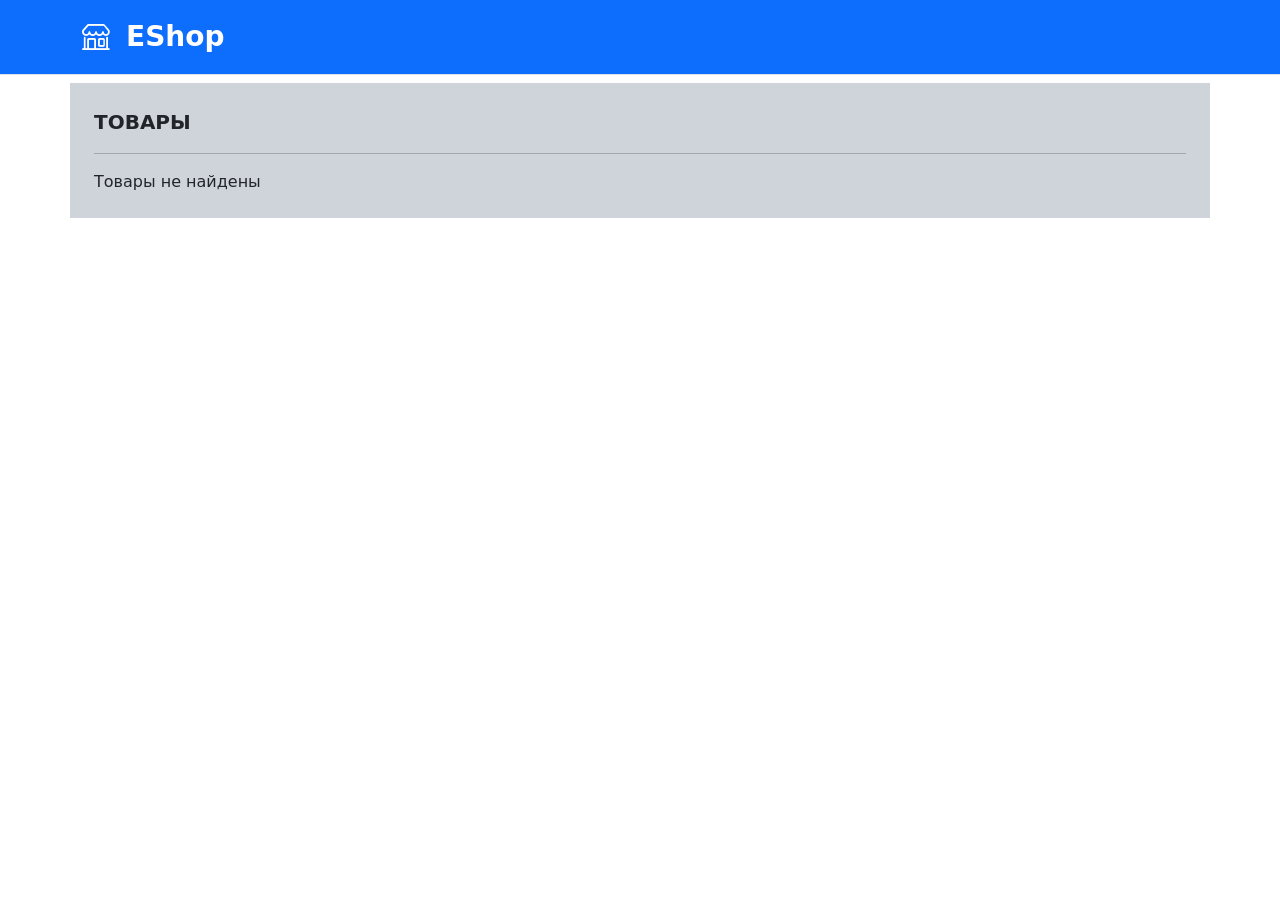
==== eshop.WebApi/wwwroot/index.html @ 312f6abe "добавляем фронт" ====
<!DOCTYPE html>
<html lang="ru">
<head>
    <meta charset="UTF-8">
    <title>EShop</title>
    <link href="https://cdn.jsdelivr.net/npm/bootstrap@5.3.3/dist/css/bootstrap.min.css" rel="stylesheet"
          integrity="sha384-QWTKZyjpPEjISv5WaRU9OFeRpok6YctnYmDr5pNlyT2bRjXh0JMhjY6hW+ALEwIH" crossorigin="anonymous">
    <link rel="stylesheet" href="https://cdn.jsdelivr.net/npm/bootstrap-icons@1.11.3/font/bootstrap-icons.min.css">
    <link rel="stylesheet" href="main.css">
</head>
<body>
<script src="app.js" type="module"></script>
<header class="py-3 mb-2 border-bottom bg-primary text-lg-start text-white fs-3 fw-bold">
    <div class="container">
        <div class="d-flex flex-wrap gap-3 align-items-center justify-content-center justify-content-lg-start">
            <div><i class="bi-shop"></i></div>
            <div>EShop</div>
        </div>
    </div>
</header>
<div class="bg-body">
    <div class="container bg-dark-subtle p-4">
        <div class="bg-dark-subtle fs-5 fw-bold text-uppercase">Товары</div>
        <hr/>
        <div id="products-list" class="d-flex gap-2"></div>
    </div>
</div>
</body>
</html>
---- eshop.WebApi/wwwroot/main.css ----
.eshop-product-card {
    width: 250px;    
    cursor: pointer;
}
.eshop-product-card:hover {
    box-shadow: var(--bs-box-shadow);
}
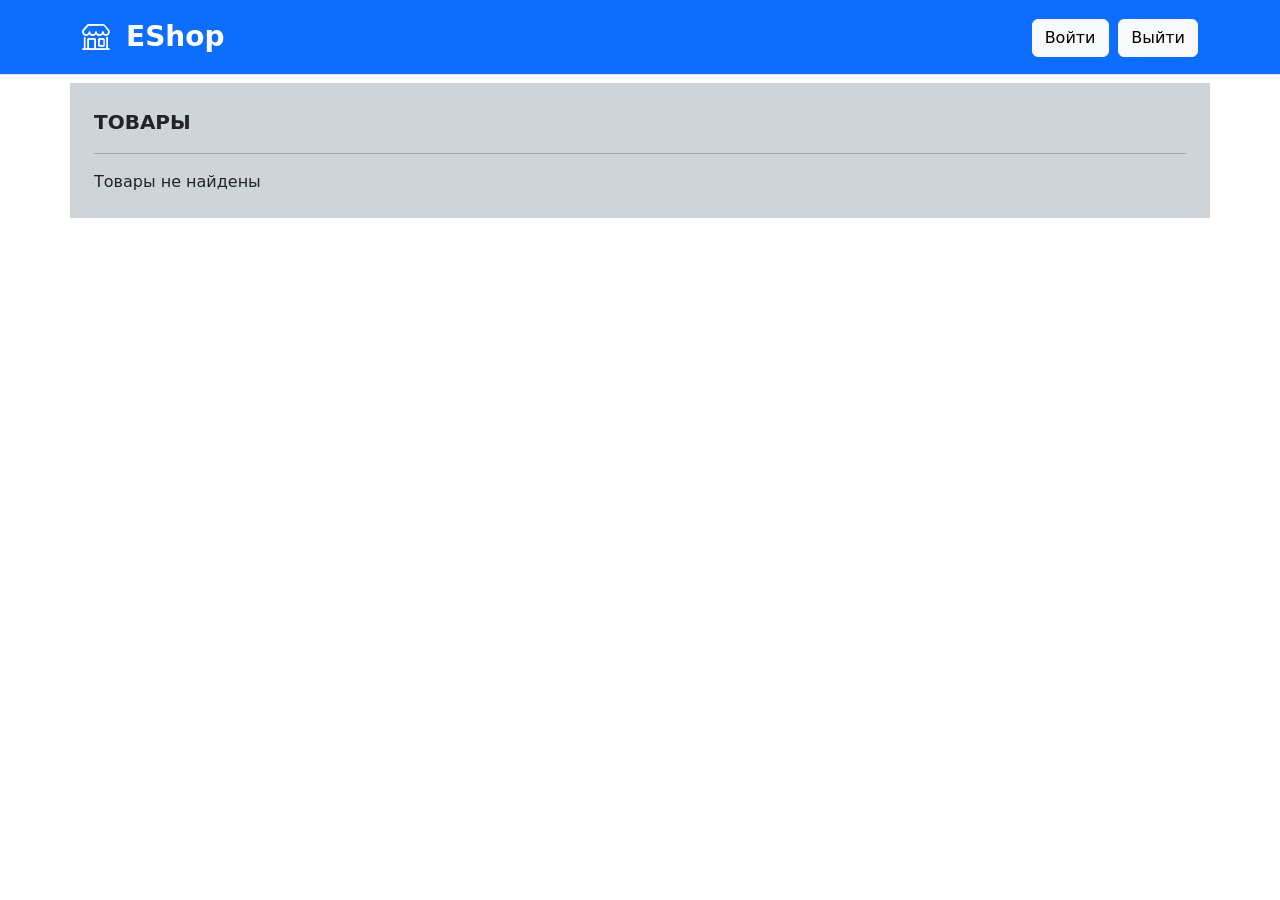
==== commit a5961109: "Занятие и описание" ====
--- a/eshop.WebApi/wwwroot/index.html
+++ b/eshop.WebApi/wwwroot/index.html
@@ -12,9 +12,15 @@
 <script src="app.js" type="module"></script>
 <header class="py-3 mb-2 border-bottom bg-primary text-lg-start text-white fs-3 fw-bold">
     <div class="container">
-        <div class="d-flex flex-wrap gap-3 align-items-center justify-content-center justify-content-lg-start">
+        <div class="d-flex flex-wrap gap-3 align-items-center justify-content-center justify-content-between">
+            <div class="d-flex flex-wrap gap-3 align-items-center justify-content-center justify-content-lg-start">
             <div><i class="bi-shop"></i></div>
             <div>EShop</div>
+            </div>
+            <div>
+            <a href="/login.html"><div class="btn btn-light">Войти</div></a>
+            <div class="btn btn-light" onclick="document.querySelector('#logout').submit()">Выйти</div>
+            </div>
         </div>
     </div>
 </header>
@@ -25,5 +31,6 @@
         <div id="products-list" class="d-flex gap-2"></div>
     </div>
 </div>
+<form id="logout" style="display: none" action="/logout" method="post"></form>
 </body>
 </html>
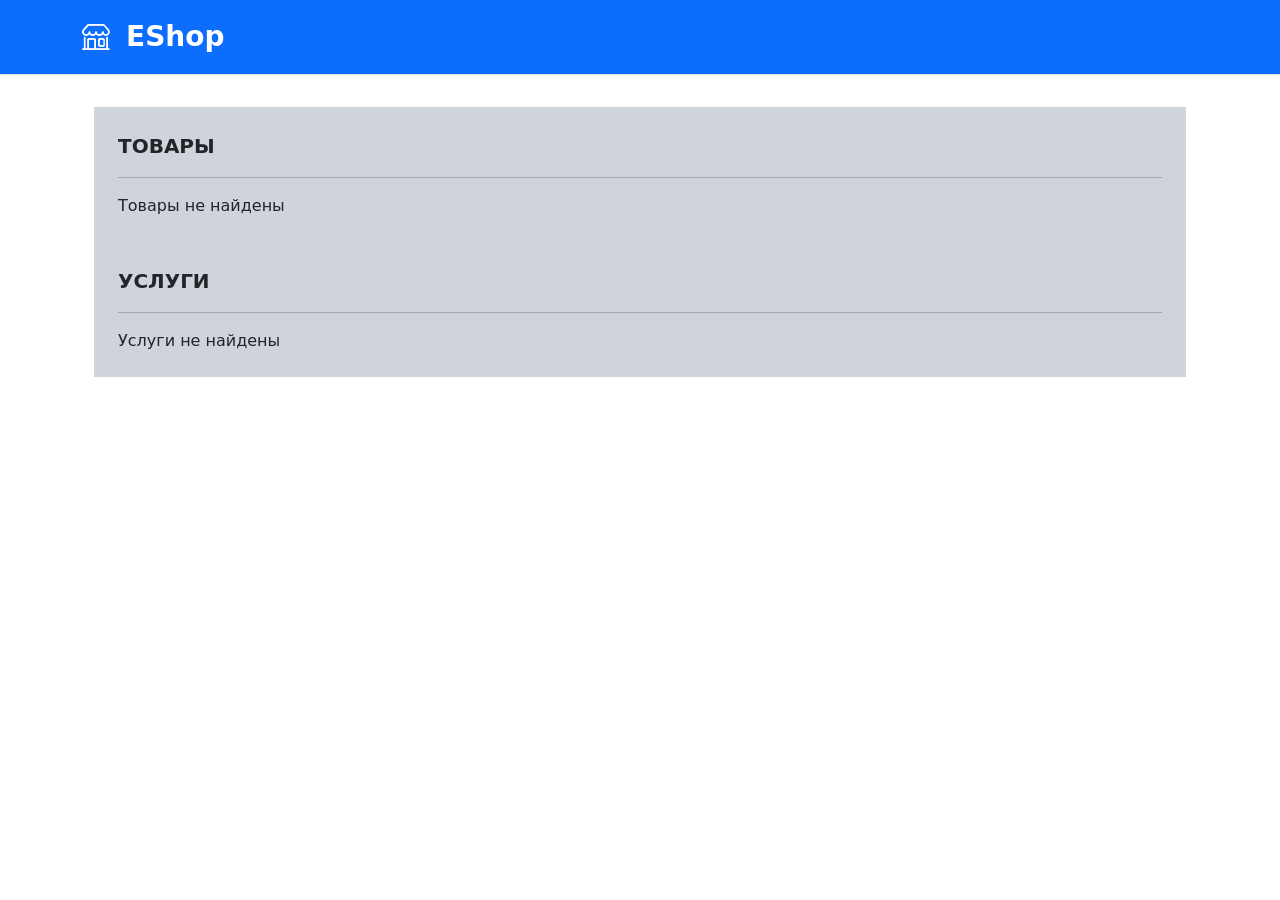
==== commit d5587baf: "реализация отображения услуг" ====
--- a/eshop.WebApi/wwwroot/index.html
+++ b/eshop.WebApi/wwwroot/index.html
@@ -12,25 +12,25 @@
 <script src="app.js" type="module"></script>
 <header class="py-3 mb-2 border-bottom bg-primary text-lg-start text-white fs-3 fw-bold">
     <div class="container">
-        <div class="d-flex flex-wrap gap-3 align-items-center justify-content-center justify-content-between">
-            <div class="d-flex flex-wrap gap-3 align-items-center justify-content-center justify-content-lg-start">
+        <div class="d-flex flex-wrap gap-3 align-items-center justify-content-center justify-content-lg-start">
             <div><i class="bi-shop"></i></div>
             <div>EShop</div>
-            </div>
-            <div>
-            <a href="/login.html"><div class="btn btn-light">Войти</div></a>
-            <div class="btn btn-light" onclick="document.querySelector('#logout').submit()">Выйти</div>
-            </div>
         </div>
     </div>
 </header>
 <div class="bg-body">
-    <div class="container bg-dark-subtle p-4">
-        <div class="bg-dark-subtle fs-5 fw-bold text-uppercase">Товары</div>
-        <hr/>
-        <div id="products-list" class="d-flex gap-2"></div>
+    <div class="container p-4 gap-2">
+        <div class="container bg-dark-subtle p-4">
+            <div class="bg-dark-subtle fs-5 fw-bold text-uppercase">Товары</div>
+            <hr/>
+            <div id="products-list" class="d-flex gap-2"></div>
+        </div>
+        <div class="container bg-dark-subtle p-4">
+            <div class="bg-dark-subtle fs-5 fw-bold text-uppercase">Услуги</div>
+            <hr/>
+            <div id="services-list" class="d-flex gap-2"></div>
+        </div>
     </div>
 </div>
-<form id="logout" style="display: none" action="/logout" method="post"></form>
 </body>
 </html>
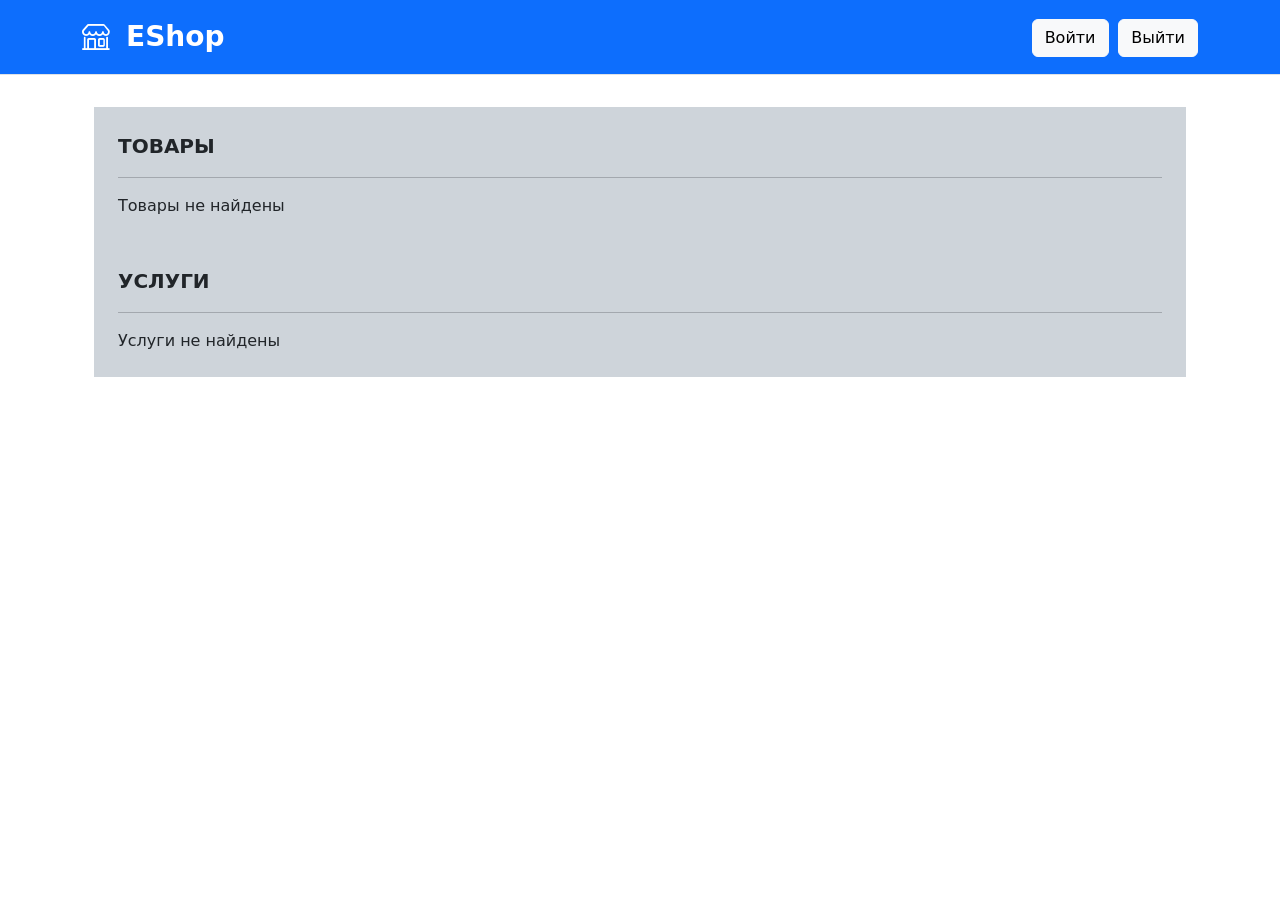
==== commit ebd840e2: "Merge branch 'Занятие_12/Домашняя_работа' into Занятие_13/Совместная_работа" ====
--- a/eshop.WebApi/wwwroot/index.html
+++ b/eshop.WebApi/wwwroot/index.html
@@ -12,9 +12,15 @@
 <script src="app.js" type="module"></script>
 <header class="py-3 mb-2 border-bottom bg-primary text-lg-start text-white fs-3 fw-bold">
     <div class="container">
-        <div class="d-flex flex-wrap gap-3 align-items-center justify-content-center justify-content-lg-start">
+        <div class="d-flex flex-wrap gap-3 align-items-center justify-content-center justify-content-between">
+            <div class="d-flex flex-wrap gap-3 align-items-center justify-content-center justify-content-lg-start">
             <div><i class="bi-shop"></i></div>
             <div>EShop</div>
+            </div>
+            <div>
+            <a href="/login.html"><div class="btn btn-light">Войти</div></a>
+            <div class="btn btn-light" onclick="document.querySelector('#logout').submit()">Выйти</div>
+            </div>
         </div>
     </div>
 </header>
@@ -32,5 +38,6 @@
         </div>
     </div>
 </div>
+<form id="logout" style="display: none" action="/logout" method="post"></form>
 </body>
 </html>
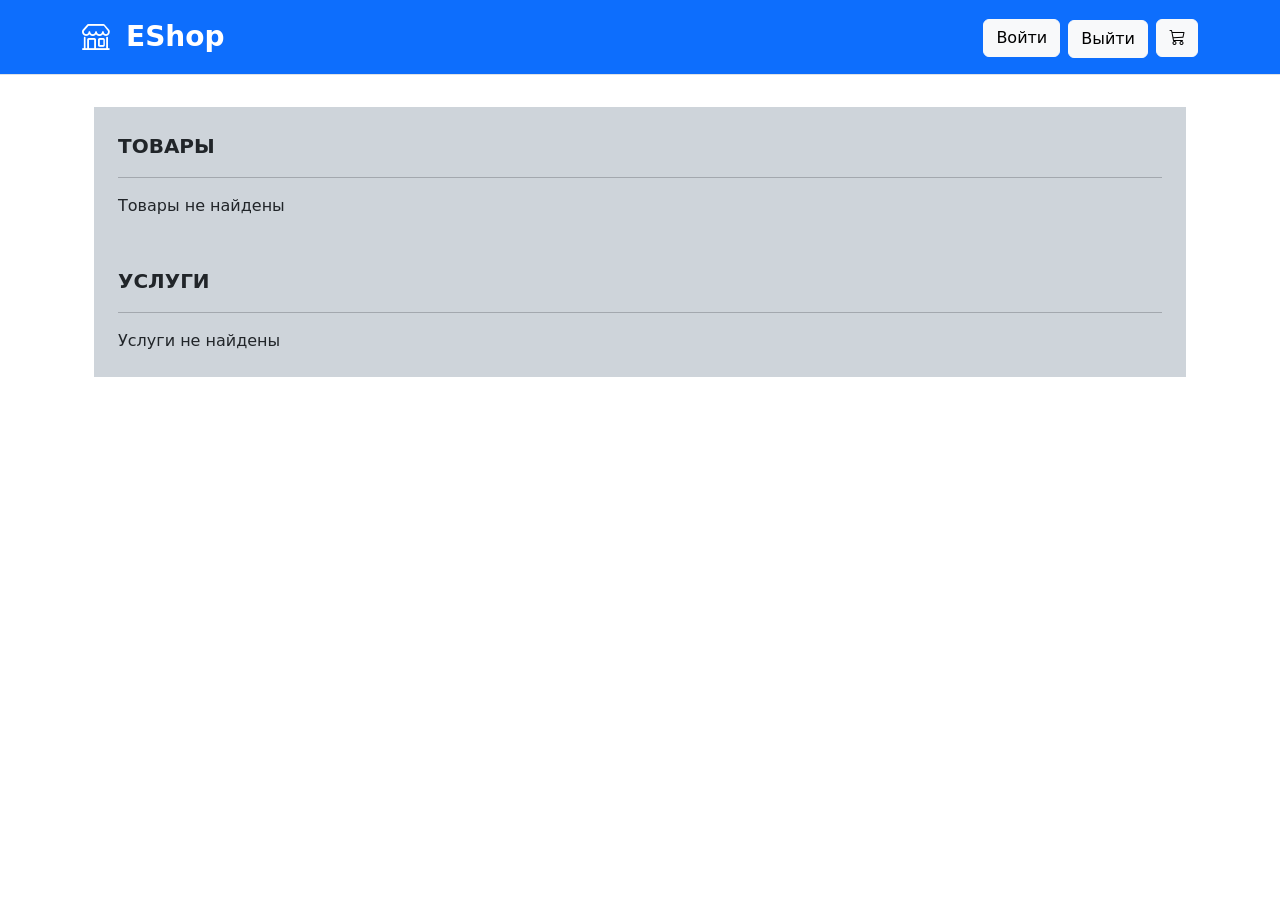
==== commit d7d6c91b: "Реализация корзины" ====
--- a/eshop.WebApi/wwwroot/index.html
+++ b/eshop.WebApi/wwwroot/index.html
@@ -14,12 +14,17 @@
     <div class="container">
         <div class="d-flex flex-wrap gap-3 align-items-center justify-content-center justify-content-between">
             <div class="d-flex flex-wrap gap-3 align-items-center justify-content-center justify-content-lg-start">
-            <div><i class="bi-shop"></i></div>
-            <div>EShop</div>
+                <div><i class="bi-shop"></i></div>
+                <div>EShop</div>
             </div>
-            <div>
-            <a href="/login.html"><div class="btn btn-light">Войти</div></a>
-            <div class="btn btn-light" onclick="document.querySelector('#logout').submit()">Выйти</div>
+            <div class="d-flex gap-2 align-items-end">
+                <a href="/login.html"><div class="btn btn-light">Войти</div></a>                
+                <button type="button" class="btn btn-light" onclick="document.querySelector('#logout').submit()">Выйти</button>
+                <div class="position-relative">
+                    <a href="/basket.html"><div class="bi-cart3 btn btn-light"></div></a>
+                    <span id="basket-lines-badge"
+                          class="fs-6 position-relative top-0 end-0 translate-middle badge rounded-pill bg-danger">5</span>
+                </div>
             </div>
         </div>
     </div>
--- a/eshop.WebApi/wwwroot/main.css
+++ b/eshop.WebApi/wwwroot/main.css
@@ -4,4 +4,8 @@
 }
 .eshop-product-card:hover {
     box-shadow: var(--bs-box-shadow);
+}
+
+.pointer-cursor {
+    cursor: pointer;
 }
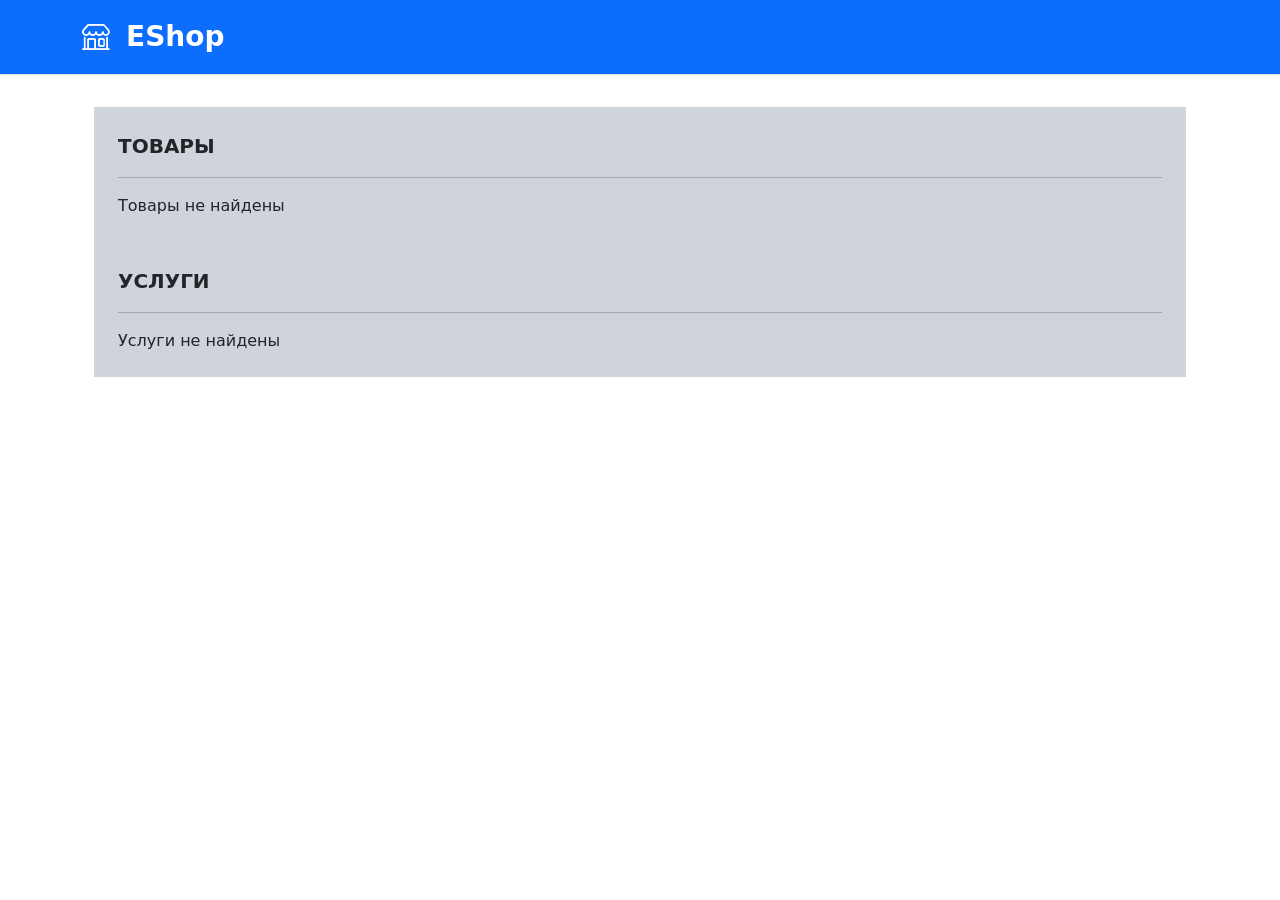
==== commit 1a98620a: "Pull request #26: Занятие_12/Домашняя_работа Merge in CDIES/eshop from Занятие_12/Домашняя_работа to" ====
--- a/eshop.WebApi/wwwroot/index.html
+++ b/eshop.WebApi/wwwroot/index.html
@@ -12,20 +12,9 @@
 <script src="app.js" type="module"></script>
 <header class="py-3 mb-2 border-bottom bg-primary text-lg-start text-white fs-3 fw-bold">
     <div class="container">
-        <div class="d-flex flex-wrap gap-3 align-items-center justify-content-center justify-content-between">
-            <div class="d-flex flex-wrap gap-3 align-items-center justify-content-center justify-content-lg-start">
-                <div><i class="bi-shop"></i></div>
-                <div>EShop</div>
-            </div>
-            <div class="d-flex gap-2 align-items-end">
-                <a href="/login.html"><div class="btn btn-light">Войти</div></a>                
-                <button type="button" class="btn btn-light" onclick="document.querySelector('#logout').submit()">Выйти</button>
-                <div class="position-relative">
-                    <a href="/basket.html"><div class="bi-cart3 btn btn-light"></div></a>
-                    <span id="basket-lines-badge"
-                          class="fs-6 position-relative top-0 end-0 translate-middle badge rounded-pill bg-danger">5</span>
-                </div>
-            </div>
+        <div class="d-flex flex-wrap gap-3 align-items-center justify-content-center justify-content-lg-start">
+            <div><i class="bi-shop"></i></div>
+            <div>EShop</div>
         </div>
     </div>
 </header>
@@ -43,6 +32,5 @@
         </div>
     </div>
 </div>
-<form id="logout" style="display: none" action="/logout" method="post"></form>
 </body>
 </html>
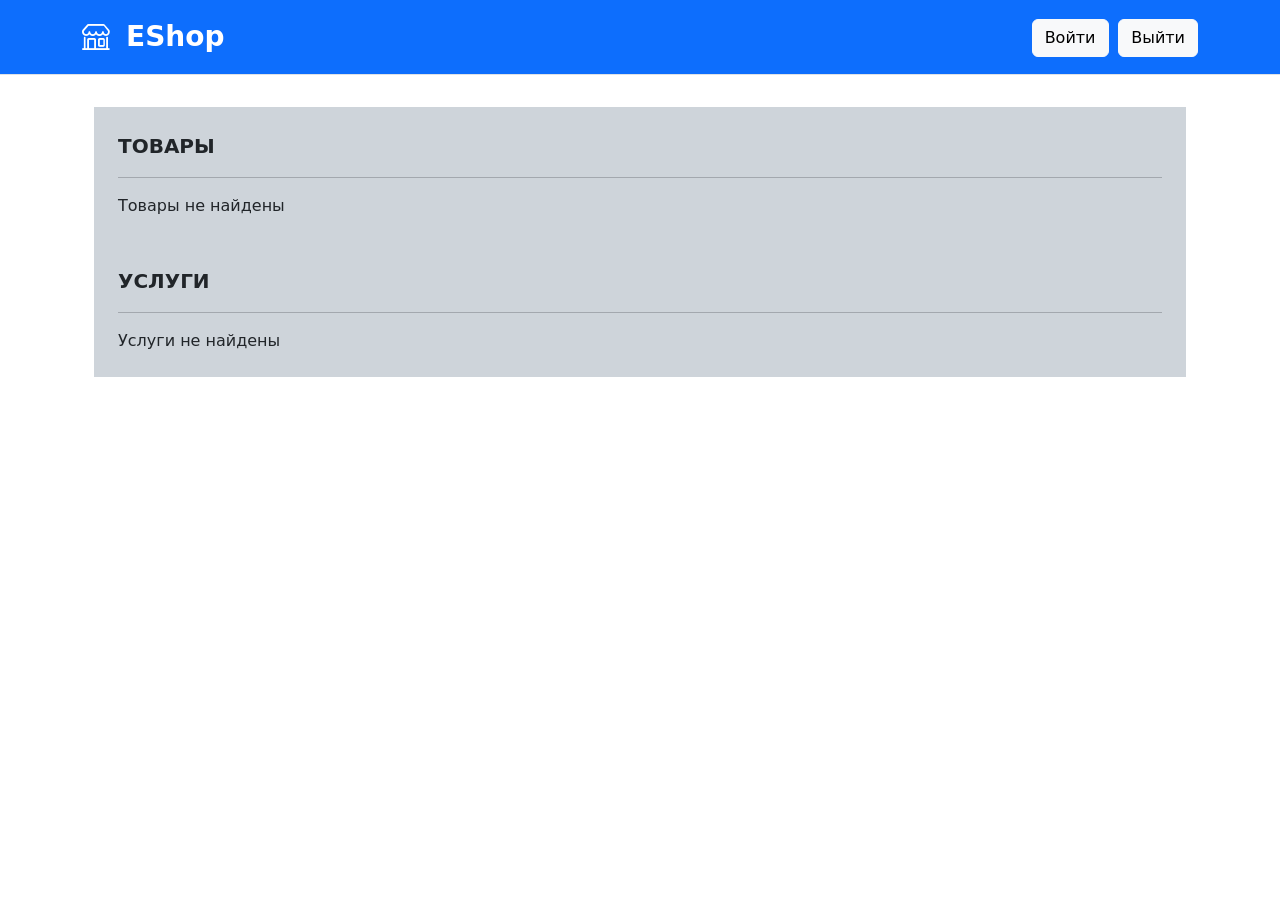
==== commit 4fe6637c: "Pull request #25: Занятие_13/Совместная_работа Merge in CDIES/eshop from Занятие_13/Совместная_работ" ====
--- a/eshop.WebApi/wwwroot/index.html
+++ b/eshop.WebApi/wwwroot/index.html
@@ -12,9 +12,15 @@
 <script src="app.js" type="module"></script>
 <header class="py-3 mb-2 border-bottom bg-primary text-lg-start text-white fs-3 fw-bold">
     <div class="container">
-        <div class="d-flex flex-wrap gap-3 align-items-center justify-content-center justify-content-lg-start">
+        <div class="d-flex flex-wrap gap-3 align-items-center justify-content-center justify-content-between">
+            <div class="d-flex flex-wrap gap-3 align-items-center justify-content-center justify-content-lg-start">
             <div><i class="bi-shop"></i></div>
             <div>EShop</div>
+            </div>
+            <div>
+            <a href="/login.html"><div class="btn btn-light">Войти</div></a>
+            <div class="btn btn-light" onclick="document.querySelector('#logout').submit()">Выйти</div>
+            </div>
         </div>
     </div>
 </header>
@@ -32,5 +38,6 @@
         </div>
     </div>
 </div>
+<form id="logout" style="display: none" action="/logout" method="post"></form>
 </body>
 </html>
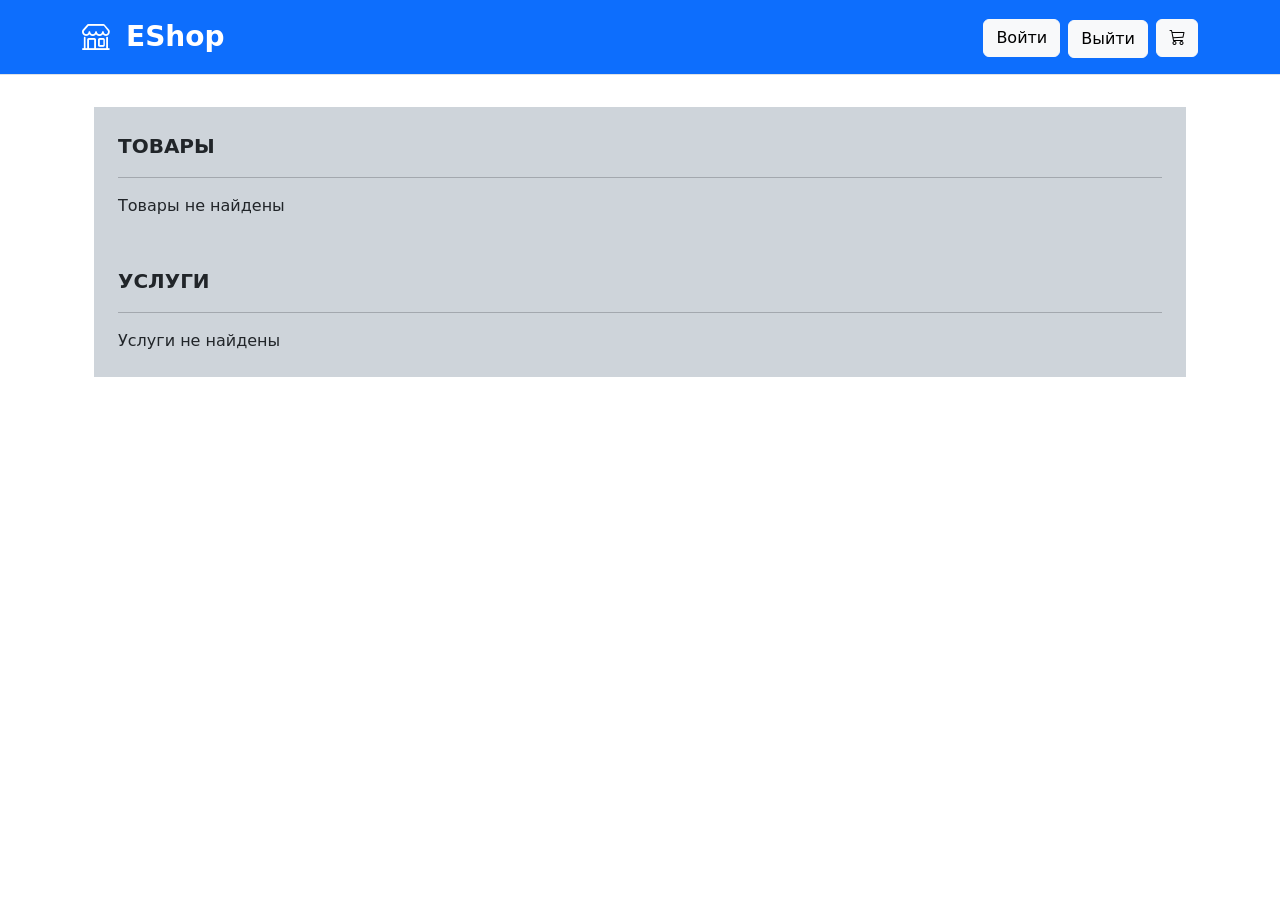
==== commit 380963ee: "Pull request #27: Занятие_13/Домашняя_работа Merge in CDIES/eshop from Занятие_13/Домашняя_работа to" ====
--- a/eshop.WebApi/wwwroot/index.html
+++ b/eshop.WebApi/wwwroot/index.html
@@ -14,12 +14,17 @@
     <div class="container">
         <div class="d-flex flex-wrap gap-3 align-items-center justify-content-center justify-content-between">
             <div class="d-flex flex-wrap gap-3 align-items-center justify-content-center justify-content-lg-start">
-            <div><i class="bi-shop"></i></div>
-            <div>EShop</div>
+                <div><i class="bi-shop"></i></div>
+                <div>EShop</div>
             </div>
-            <div>
-            <a href="/login.html"><div class="btn btn-light">Войти</div></a>
-            <div class="btn btn-light" onclick="document.querySelector('#logout').submit()">Выйти</div>
+            <div class="d-flex gap-2 align-items-end">
+                <a href="/login.html"><div class="btn btn-light">Войти</div></a>                
+                <button type="button" class="btn btn-light" onclick="document.querySelector('#logout').submit()">Выйти</button>
+                <div class="position-relative">
+                    <a href="/basket.html"><div class="bi-cart3 btn btn-light"></div></a>
+                    <span id="basket-lines-badge"
+                          class="fs-6 position-relative top-0 end-0 translate-middle badge rounded-pill bg-danger">5</span>
+                </div>
             </div>
         </div>
     </div>
